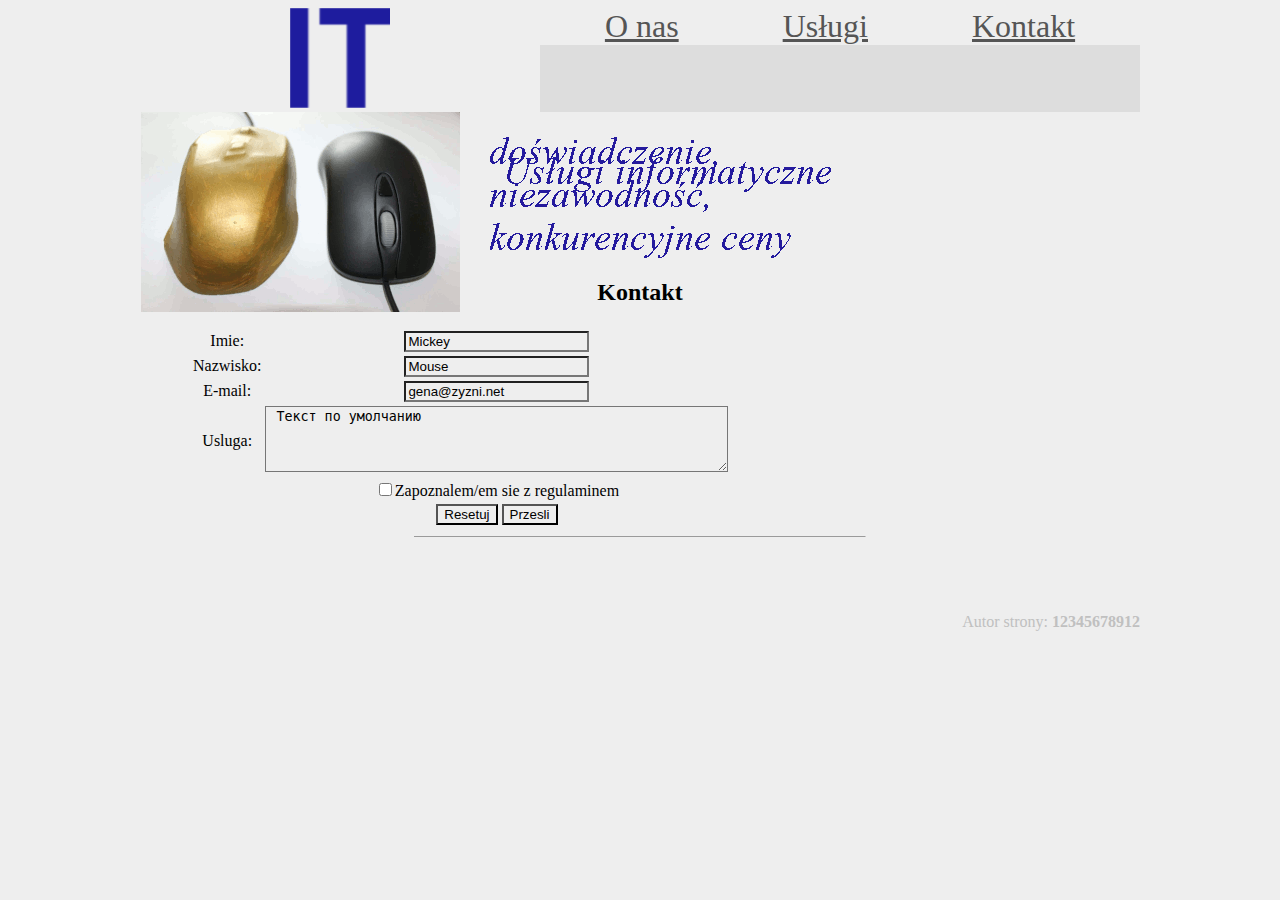
==== kontakt.html @ 9869f961 "first" ====
<!DOCTYPE html>
<html lang="en">
  <head>
    <meta charset="UTF-8">
    <link rel="stylesheet" type="text/css" href="styl.css">
    <link rel="shortcut icon" href="favicon.ico" type="image/x-icon">
    <title>Usługi informatyczne</title>
  </head>
  <body>
    <div class="kontener">
      <div class="logo">
        <img src="logo.png" alt="logo firmy">
      </div>
      <div class="menu">
        <a href="index.html">O nas</a>
        <a href="uslugi.html">Usługi</a>
        <a href="kontakt.html">Kontakt</a>
      </div>
    <div class="baner">
      <img src="animacja.gif">
    </div>
    <div class="główny">
        <HR WIDTH="50%" ALIGN="center" SIZE="1">
          <h2>Kontakt</h2>
          <form action="">
            <table>
                <tr>
                </tr>
                <tr><td>Imie:</td><td><input type="text" name="firstname" value="Mickey"></td></tr>
                <tr><td>Nazwisko:</td><td><input type="text" name="lastname" value="Mouse"></td></tr>
                <tr><td>E-mail:</td><td><input type="email" name="email" value="gena@zyzni.net"></td></tr>
                <tr><td>Usluga:</td><td><textarea name="mesage" rows="4" cols="55" wrap="virtual"> Текст по умолчанию </textarea><br></td></tr>
                <tr><td></td><td><input type="checkbox">Zapoznalem/em sie z regulaminem</td></tr>
                <tr><td></td><td><input type="submit" value="Resetuj">
                                 <input type="submit" value="Przesli"></td></tr>
               </table>
          </form> 
        <HR WIDTH="50%" ALIGN="center" SIZE="1">
    </div>
    <div class="stopka">
      <p>Autor strony: <b>12345678912</b></p>
    </div>
  </body>
</html>
---- styl.css ----
*{
  background-color: #EEEEEE;
}
.kontener{
  text-align: center;
  width: 1000px;
  margin: auto;
}
.baner{
  background-color: #DDDDDD;
  height: 200px;
}
.główny{
  margin: 50px;
}
.stopka{
  color: #c0c0c0;
  height: 100px;
  padding-top: 10px;
  padding-bottom: 10px;
  text-align: right;
}
.logo{
  float: left;
  width: 400px;
}
.menu{
  float: right;
  width: 600px;
}
.gorny {
  color: #c0c0c0;
  height: 100px;
  padding-top: 10px;
  padding-bottom: 10px;
}
a {
  color: #555555;
  margin: 50px;
  font-size: 200%;
}
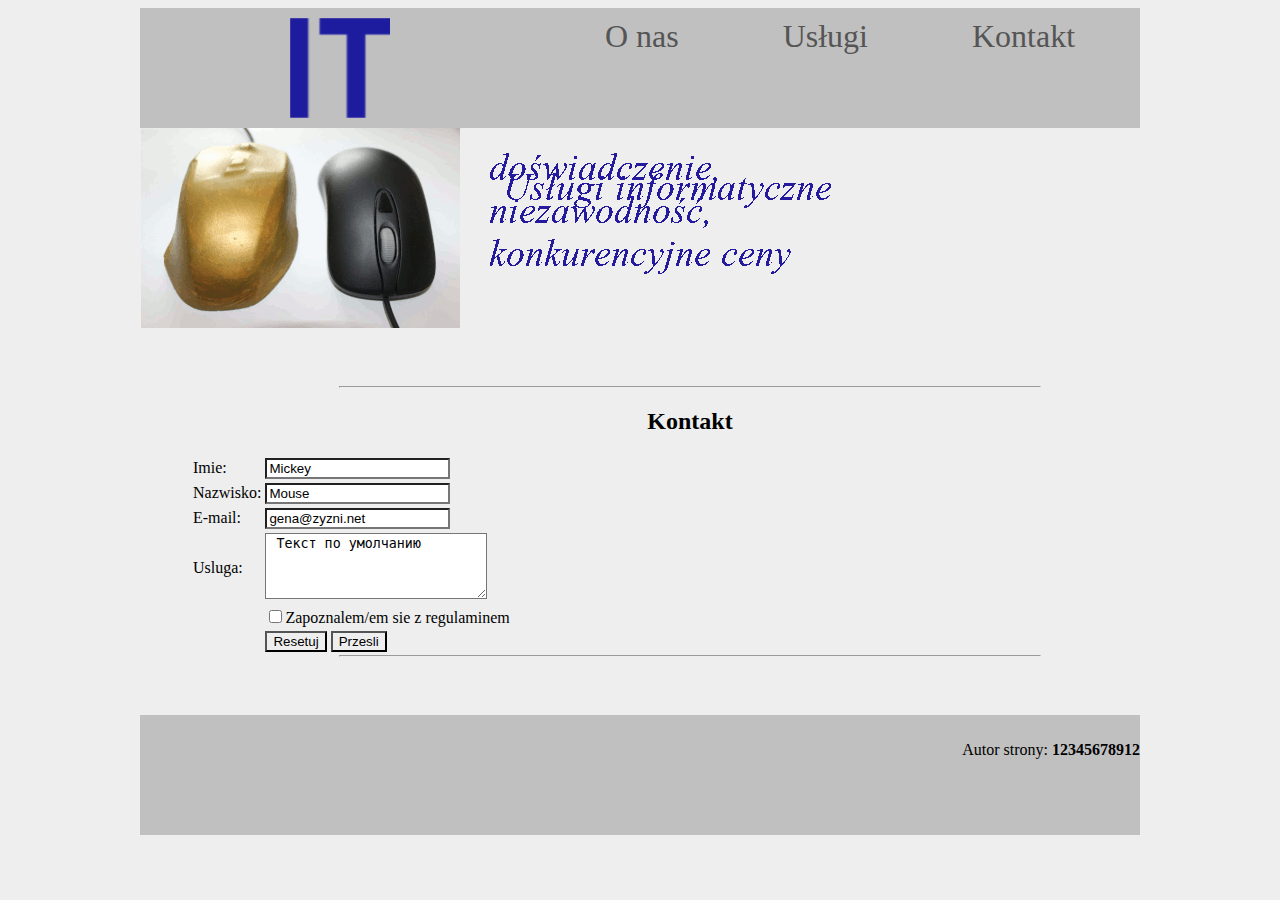
==== commit e254d113: "опять нездонжил скр1пти" ====
--- a/kontakt.html
+++ b/kontakt.html
@@ -20,25 +20,29 @@
       <img src="animacja.gif">
     </div>
     <div class="główny">
-        <HR WIDTH="50%" ALIGN="center" SIZE="1">
+        <hr width="70%">
           <h2>Kontakt</h2>
           <form action="">
-            <table>
-                <tr>
-                </tr>
-                <tr><td>Imie:</td><td><input type="text" name="firstname" value="Mickey"></td></tr>
-                <tr><td>Nazwisko:</td><td><input type="text" name="lastname" value="Mouse"></td></tr>
-                <tr><td>E-mail:</td><td><input type="email" name="email" value="gena@zyzni.net"></td></tr>
-                <tr><td>Usluga:</td><td><textarea name="mesage" rows="4" cols="55" wrap="virtual"> Текст по умолчанию </textarea><br></td></tr>
-                <tr><td></td><td><input type="checkbox">Zapoznalem/em sie z regulaminem</td></tr>
-                <tr><td></td><td><input type="submit" value="Resetuj">
-                                 <input type="submit" value="Przesli"></td></tr>
+            <table align="left">
+                <tr align="left"><td>Imie:</td><td><input type="text" name="firstname" value="Mickey"></td></tr>
+                <tr align="left"><td>Nazwisko:</td><td><input type="text" name="lastname" value="Mouse"></td></tr>
+                <tr align="left"><td>E-mail:</td><td><input type="email" name="email" value="gena@zyzni.net"></td></tr>
+                <tr align="left"><td>Usluga:</td><td><textarea name="mesage" rows="4" cols="25"> Текст по умолчанию </textarea><br></td></tr>
+                <tr align="left"><td></td><td><input type="checkbox">Zapoznalem/em sie z regulaminem</td></tr>
+                <tr align="left"><td></td><td><input id="" type="submit" value="Resetuj">
+                                 <input id="Przesli" type="submit" value="Przesli"></td></tr>
                </table>
           </form> 
-        <HR WIDTH="50%" ALIGN="center" SIZE="1">
+          <hr width="70%">
     </div>
     <div class="stopka">
       <p>Autor strony: <b>12345678912</b></p>
     </div>
+    </div>
+    <script>
+      document.getElementById("Przesli").onclick=function(){
+        console.log("run");
+      }
+    </script>
   </body>
 </html>--- a/styl.css
+++ b/styl.css
@@ -1,4 +1,4 @@
-*{
+* {
   background-color: #EEEEEE;
 }
 .kontener{
@@ -9,33 +9,63 @@
 .baner{
   background-color: #DDDDDD;
   height: 200px;
+  float: left;
 }
 .główny{
   margin: 50px;
+  float: left;
+  width: 1000px;
 }
 .stopka{
-  color: #c0c0c0;
+  background-color: #c0c0c0;
   height: 100px;
   padding-top: 10px;
   padding-bottom: 10px;
   text-align: right;
+  float: left;
+  width: 1000px;
 }
 .logo{
   float: left;
   width: 400px;
+  background-color: #c0c0c0;
+  height: 100px;
+  padding-top: 10px;
+  padding-bottom: 10px;
 }
 .menu{
   float: right;
   width: 600px;
-}
-.gorny {
-  color: #c0c0c0;
+  background-color: #c0c0c0;
   height: 100px;
   padding-top: 10px;
   padding-bottom: 10px;
 }
-a {
+/* .gorny {
+
+} */
+.menu a {
+  text-decoration: none;
   color: #555555;
   margin: 50px;
   font-size: 200%;
+  background-color: transparent;
 }
+.logo img {
+  background-color: transparent;
+}
+.stopka p {
+  background-color: transparent;
+}
+.stopka b {
+  background-color: transparent;
+}
+input {
+  background-color: white;
+}
+textarea {
+  background-color: white;
+}
+input[type="submit"] {
+  background-color: transparent;
+}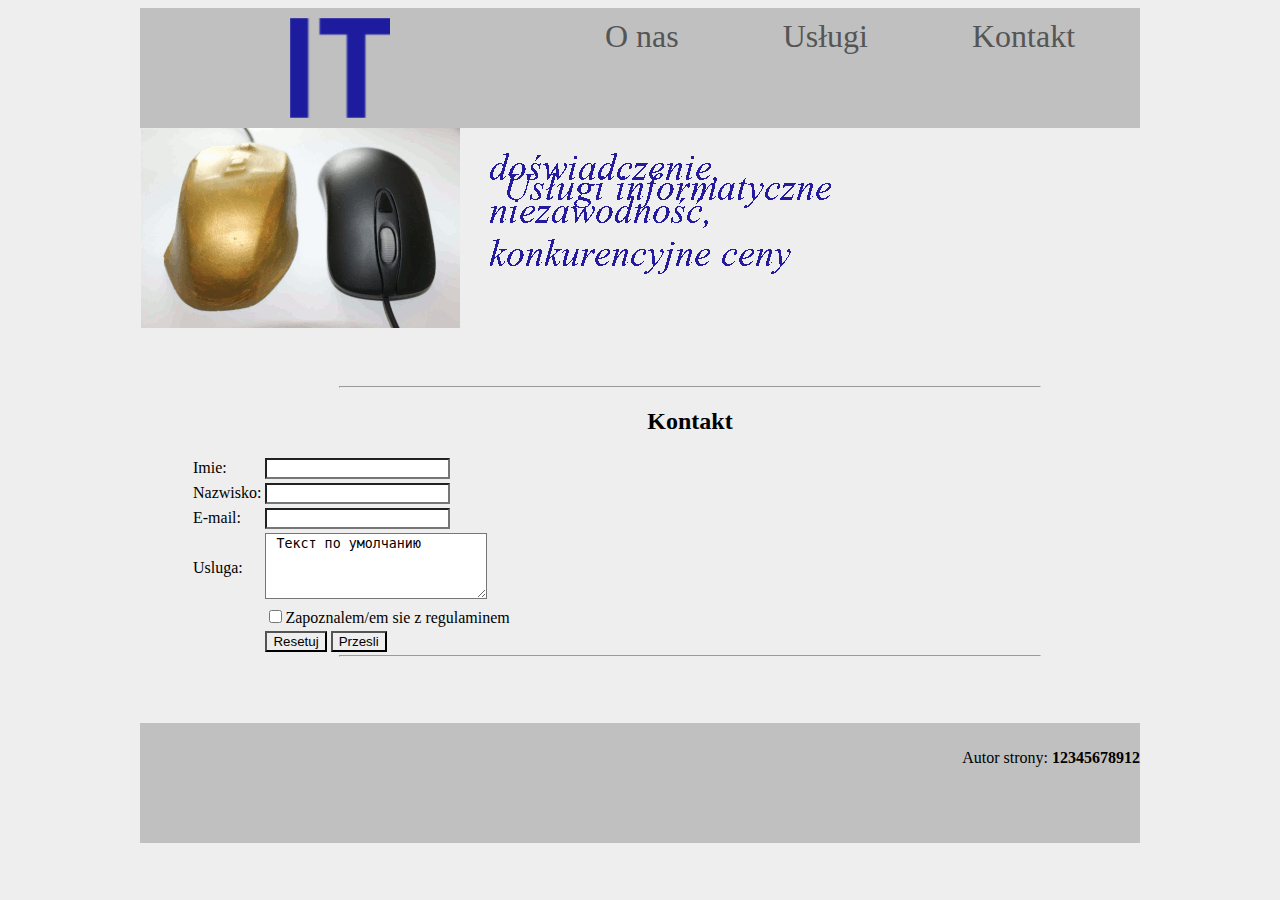
==== commit 162efd11: "5" ====
--- a/kontakt.html
+++ b/kontakt.html
@@ -22,27 +22,46 @@
     <div class="główny">
         <hr width="70%">
           <h2>Kontakt</h2>
-          <form action="">
+          <form action="#">
             <table align="left">
-                <tr align="left"><td>Imie:</td><td><input type="text" name="firstname" value="Mickey"></td></tr>
-                <tr align="left"><td>Nazwisko:</td><td><input type="text" name="lastname" value="Mouse"></td></tr>
-                <tr align="left"><td>E-mail:</td><td><input type="email" name="email" value="gena@zyzni.net"></td></tr>
-                <tr align="left"><td>Usluga:</td><td><textarea name="mesage" rows="4" cols="25"> Текст по умолчанию </textarea><br></td></tr>
-                <tr align="left"><td></td><td><input type="checkbox">Zapoznalem/em sie z regulaminem</td></tr>
-                <tr align="left"><td></td><td><input id="" type="submit" value="Resetuj">
-                                 <input id="Przesli" type="submit" value="Przesli"></td></tr>
+                <tr align="left"><td>Imie:</td><td>
+                  <input type="text" id="firstnam"></td></tr>
+                <tr align="left"><td>Nazwisko:</td><td>
+                  <input type="text" id="lastname"></td></tr>
+                <tr align="left"><td>E-mail:</td><td>
+                  <input type="email" id="email"></td></tr>
+                <tr align="left"><td>Usluga:</td><td>
+                  <textarea id="mesage" rows="4" cols="25"> Текст по умолчанию </textarea><br></td></tr>
+                <tr align="left"><td></td><td>
+                  <input id="check" type="checkbox">Zapoznalem/em sie z regulaminem</td></tr>
+                <tr align="left"><td></td><td>
+                  <input id="reset" type="submit" value="Resetuj" onclick="clickReset()">
+                <input id="Przesli" type="submit" value="Przesli" onclick="verification()"></td>
+              </tr>
                </table>
-          </form> 
+          </form>
           <hr width="70%">
+          <p id="js"></p>
     </div>
     <div class="stopka">
       <p>Autor strony: <b>12345678912</b></p>
     </div>
     </div>
     <script>
-      document.getElementById("Przesli").onclick=function(){
-        console.log("run");
-      }
+      function verification() {
+        var name = document.getElementById("firstnam").value;
+        var name1 = name.toUpperCase();
+        var lname = document.getElementById("lastname").value;
+        var lname1 = lname.toUpperCase();
+        var email = document.getElementById("email").value;
+        var mesage = document.getElementById("mesage").value;
+        var check = document.querySelector('input[type=checkbox]');
+        if (check.checked) {
+          document.getElementById('js').innerHTML = name1+" "+lname1+"<br>Treść Twojej sprawy: "+mesage+"<br>Na podany e-mail zostanie wysłana oferta.";
+        } else {
+          document.getElementById('js').innerHTML = "Musisz zapoznać się z regulaminem";
+        }
+          }
     </script>
   </body>
 </html>--- a/styl.css
+++ b/styl.css
@@ -68,4 +68,8 @@
 }
 input[type="submit"] {
   background-color: transparent;
+}
+#js{
+  clear: left;
+  color: red;
 }